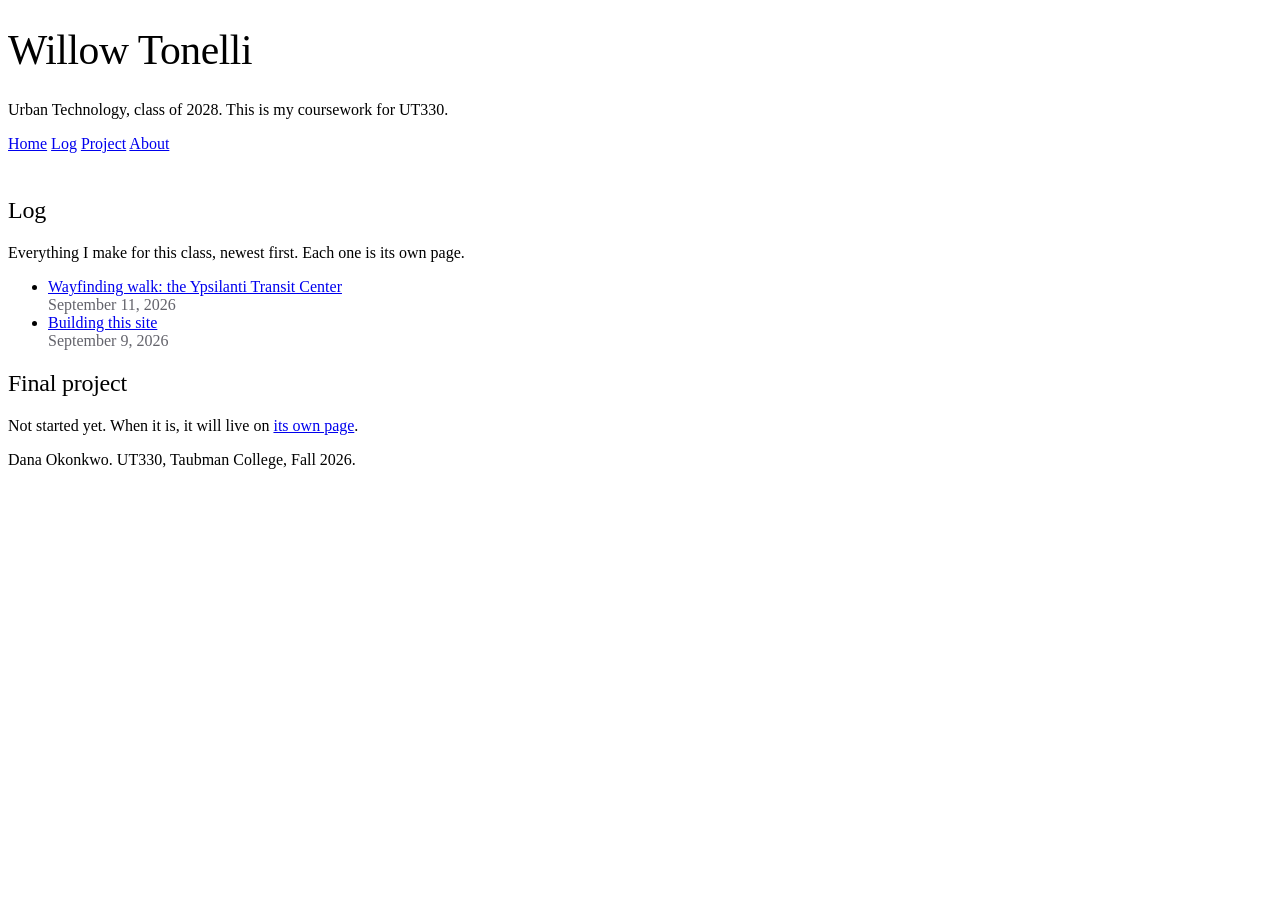
==== index.html @ 82e0307f "Add files via upload" ====
<!DOCTYPE html>
<html lang="en">
<head>
<meta charset="utf-8">
<meta name="viewport" content="width=device-width, initial-scale=1">
<title>Willow Tonelli — UT330</title>
<meta name="description" content="Coursework for UT330 Interaction Design and Urban Experiences, Taubman College, Fall 2026.">

<!-- Two stylesheets. Order matters. simple.css first, then yours. -->
<link rel="stylesheet" href="https://cdn.simplecss.org/simple.min.css">
<link rel="stylesheet" href="css/custom.css">
</head>

<body>

<header>
  <h1>Willow Tonelli</h1>
  <p>Urban Technology, class of 2028. This is my coursework for UT330.</p>
  <nav>
    <a href="index.html" aria-current="page">Home</a>
    <a href="entries/index.html">Log</a>
    <a href="project.html">Project</a>
    <a href="about.html">About</a>
  </nav>
</header>

<main>

  <h2>Log</h2>
  <p>Everything I make for this class, newest first. Each one is its own page.</p>

  <ul>
    <li>
      <a href="entries/2026-09-11-wayfinding-walk.html">Wayfinding walk: the Ypsilanti Transit Center</a><br>
      <time datetime="2026-09-11">September 11, 2026</time>
    </li>
    <li>
      <a href="entries/2026-09-09-first-site.html">Building this site</a><br>
      <time datetime="2026-09-09">September 9, 2026</time>
    </li>
  </ul>


  <h2>Final project</h2>
  <p>
    Not started yet. When it is, it will live on
    <a href="project.html">its own page</a>.
  </p>

</main>

<footer>
  <p>Dana Okonkwo. UT330, Taubman College, Fall 2026.</p>
</footer>

</body>
</html>
---- css/custom.css ----
/* ============================================================
   YOUR STYLES

   This file loads AFTER simple.css in the HTML, so anything you
   write here wins. That order is called the cascade. If you put
   this link above simple.css instead, none of it will work.

   Simple.css already styles every HTML element. You are not
   starting from nothing. You are adjusting something.
   ============================================================ */


/* ------------------------------------------------------------
   1. FONTS

   The @import below pulls two typefaces from Google Fonts.
   To change them:
     1. go to fonts.google.com or fontshare.com
     2. pick a font, copy the @import they give you
     3. replace the line below
     4. put the font's name in --sans-font or --heading-font

   @import must be the first thing in the file. Always.
   ------------------------------------------------------------ */

@import url('https://fonts.googleapis.com/css2?family=Montserrat:ital,wght@0,100..900;1,100..900&display=swap');


/* ------------------------------------------------------------
   2. VARIABLES

   These names come from simple.css. Changing a value here
   changes it everywhere on every page at once.

   Change all of them. The point is that your site does not
   look like the starter.
   ------------------------------------------------------------ */

:root, ::backdrop {

  /* --- type --- */
  --sans-font: 'Montserrat', system-ui, sans-serif;   /* body text */
  --heading-font: 'Georgia', 'Instrument Serif', serif;  /* mine, not simple.css's */
  --mono-font: ui-monospace, Menlo, Consolas, monospace;

  /* --- color --- */
  --bg:          #E1F2DF;   /* page background */
  --accent-bg:   #B3D1AE;   /* boxes, table headers, quote backgrounds */
  --text:        #1B1B1D;   /* body text */
  --text-light:  #63636B;   /* captions and secondary text */
  --border:      #D7D4CC;   /* rules and outlines */
  --accent:      #1F5C4A;   /* links */
  --accent-hover:#2E8268;
  --accent-text: var(--bg); /* text sitting on top of accent */
  --code:        #9A2A5C;
  --marked:      #F5E06B;   /* highlighter color for <mark> */

  --standard-border-radius: 3px;
}


/* ------------------------------------------------------------
   3. ADJUSTMENTS

   Simple.css does not have a heading font variable, so this
   applies mine. Delete it if you only want one typeface.
   ------------------------------------------------------------ */

h1, h2, h3, h4 {
  font-family: var(--heading-font);
  font-weight: 400;
  letter-spacing: -0.01em;
}

h1 { font-size: 2.6rem; line-height: 1.1; }

/* Dates and captions */
time { color: var(--text-light); }

figcaption { font-size: 0.9rem; }

/* Simple.css centers the header. This left-aligns it. */
header { text-align: left; padding-bottom: 1.5rem; }
header > nav { margin-top: 0.5rem; }


/* ------------------------------------------------------------
   4. YOUR CSS

   Write below here so you can always find your own work.
   ------------------------------------------------------------ */
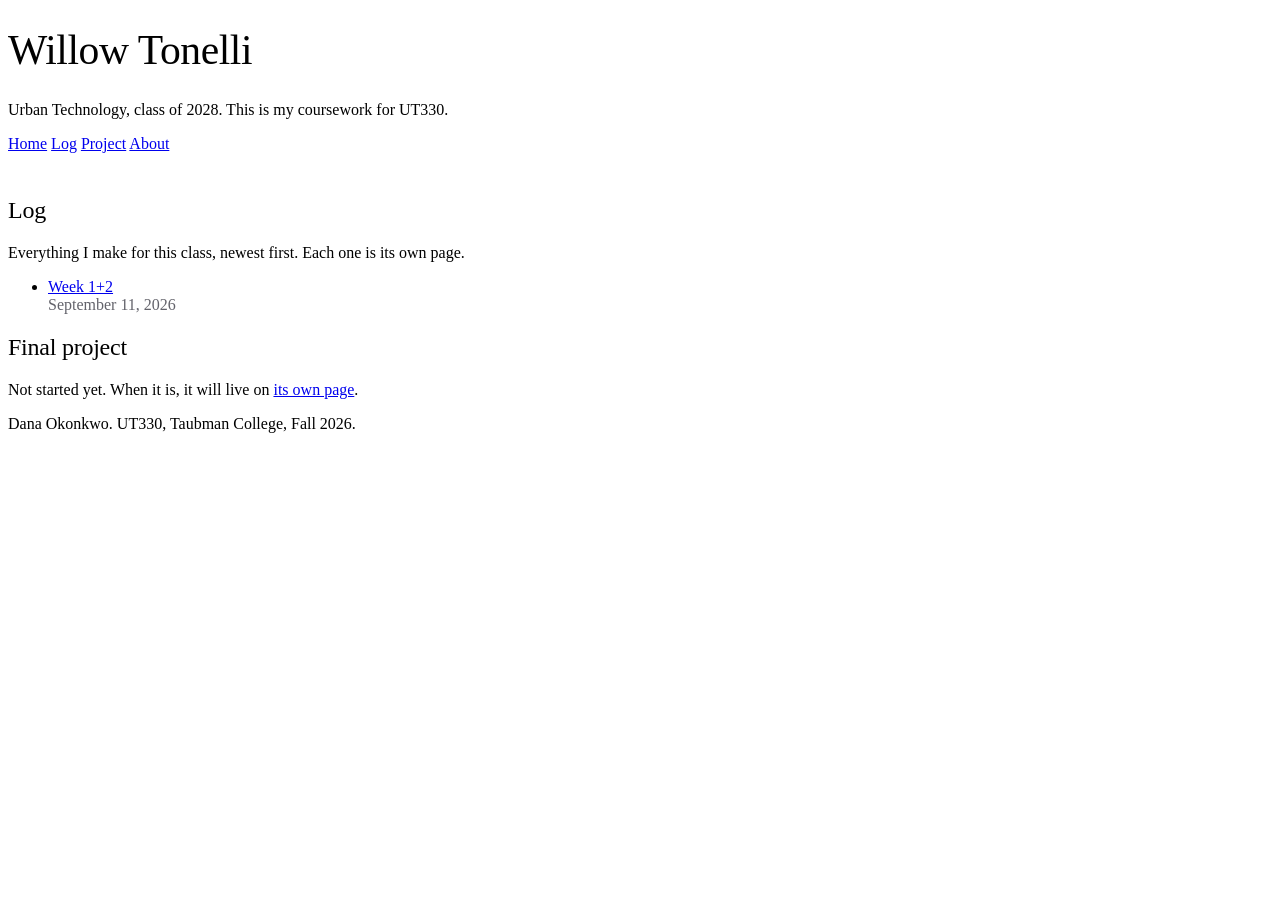
==== commit 5d2a60ee: "Add files via upload" ====
--- a/index.html
+++ b/index.html
@@ -31,12 +31,8 @@
 
   <ul>
     <li>
-      <a href="entries/2026-09-11-wayfinding-walk.html">Wayfinding walk: the Ypsilanti Transit Center</a><br>
+      <a href="entries/2026-09-11-week1+2.html">Week 1+2</a><br>
       <time datetime="2026-09-11">September 11, 2026</time>
-    </li>
-    <li>
-      <a href="entries/2026-09-09-first-site.html">Building this site</a><br>
-      <time datetime="2026-09-09">September 9, 2026</time>
     </li>
   </ul>
 
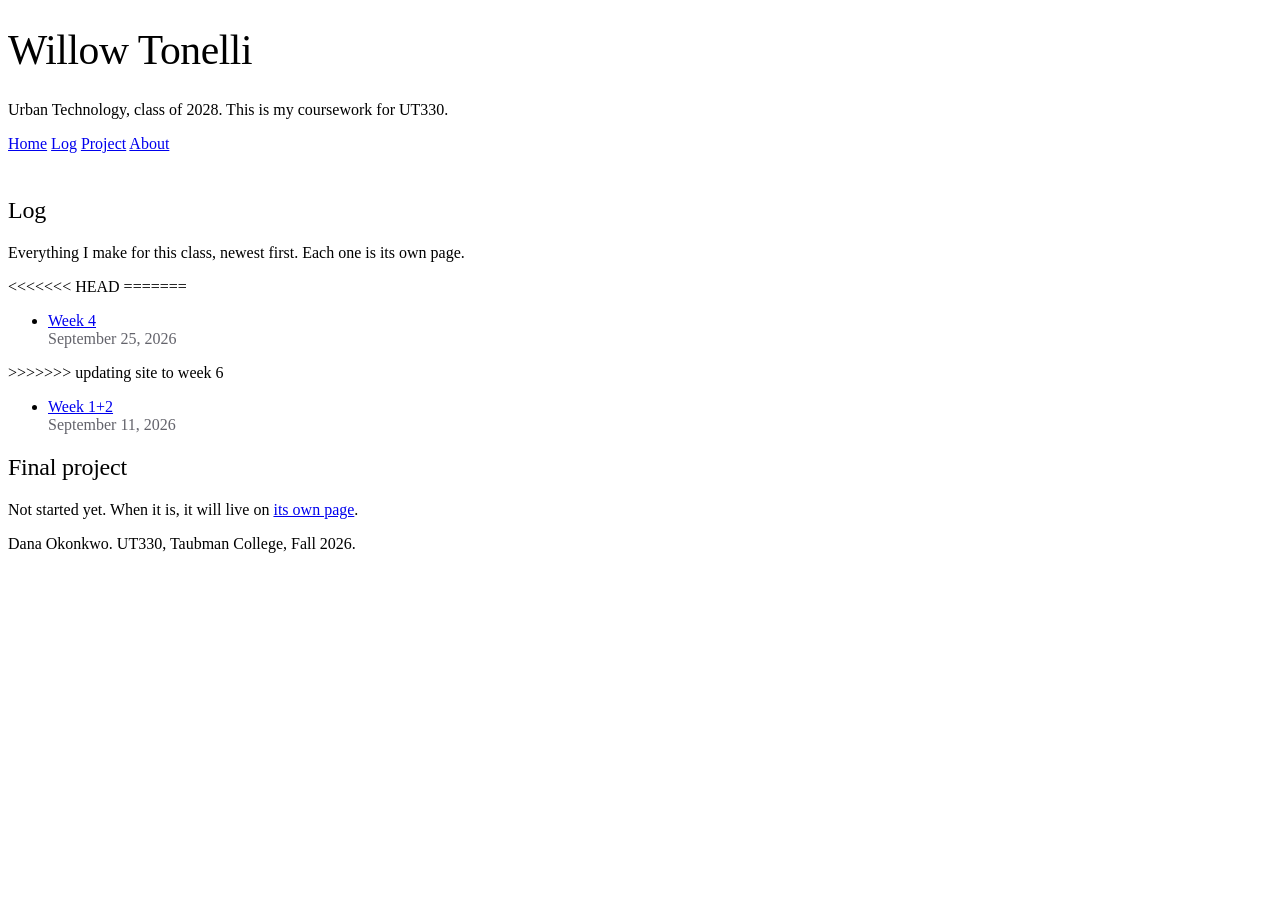
==== commit 33d44acf: "updating site to week 6" ====
--- a/index.html
+++ b/index.html
@@ -28,6 +28,16 @@
 
   <h2>Log</h2>
   <p>Everything I make for this class, newest first. Each one is its own page.</p>
+<<<<<<< HEAD
+=======
+ 
+  <ul>
+    <li>
+      <a href="entries/2026-09-25-week4.html">Week 4</a><br>
+      <time datetime="2026-09-25">September 25, 2026</time>
+    </li>
+  </ul>
+>>>>>>> updating site to week 6
 
   <ul>
     <li>
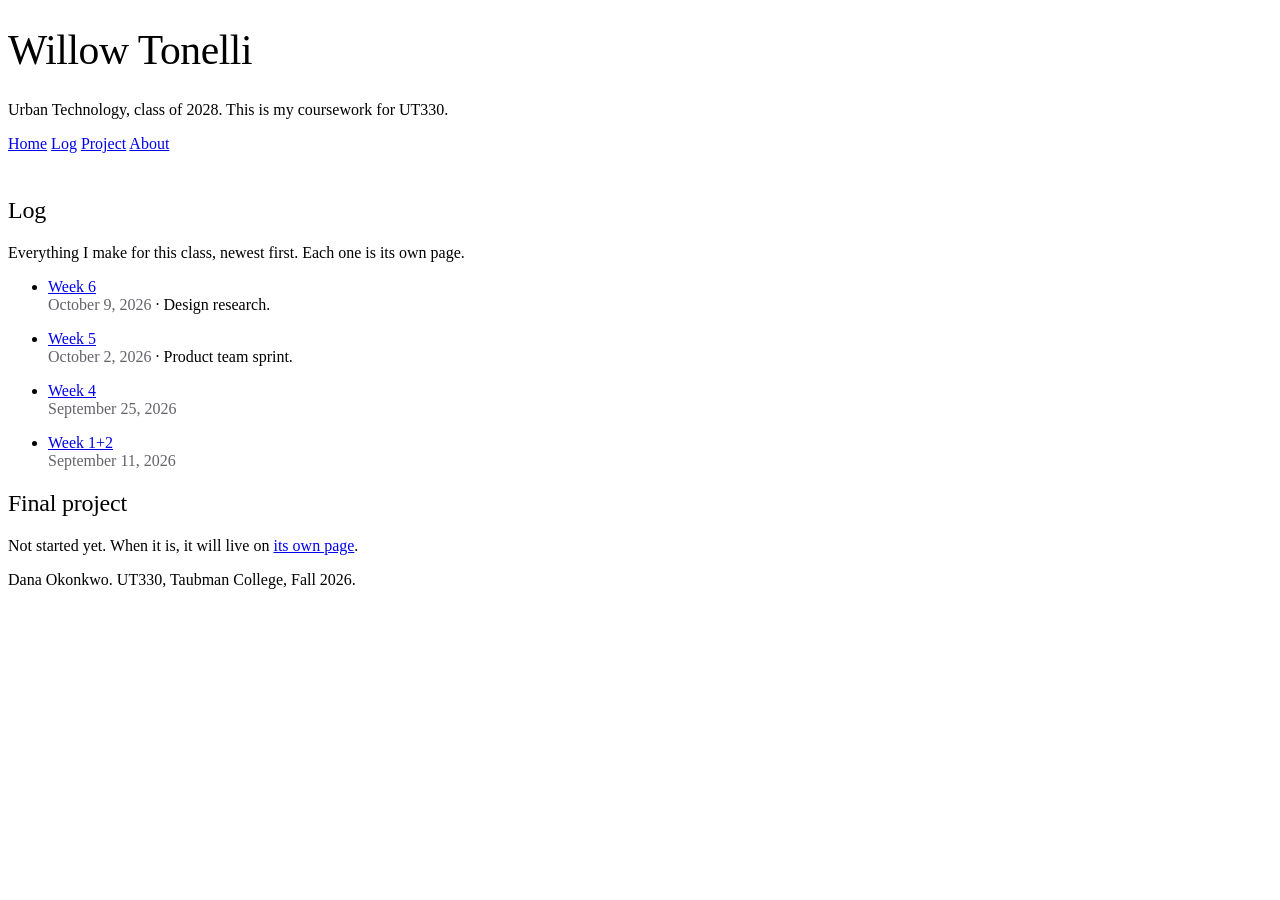
==== commit a9cab369: "cleaning up" ====
--- a/index.html
+++ b/index.html
@@ -28,16 +28,27 @@
 
   <h2>Log</h2>
   <p>Everything I make for this class, newest first. Each one is its own page.</p>
-<<<<<<< HEAD
-=======
- 
+ <ul>
+    <li>
+      <a href="2026-10-09-week6.html">Week 6</a><br>
+      <time datetime="2026-10-09">October 9, 2026</time> ·
+      Design research.
+    </li>
+  </ul>
   <ul>
+    <li>
+      <a href="2026-10-02-week5.html">Week 5</a><br>
+      <time datetime="2026-10-02">October 2, 2026</time> ·
+      Product team sprint.
+    </li>
+  </ul>
+  
+<ul>
     <li>
       <a href="entries/2026-09-25-week4.html">Week 4</a><br>
       <time datetime="2026-09-25">September 25, 2026</time>
     </li>
   </ul>
->>>>>>> updating site to week 6
 
   <ul>
     <li>
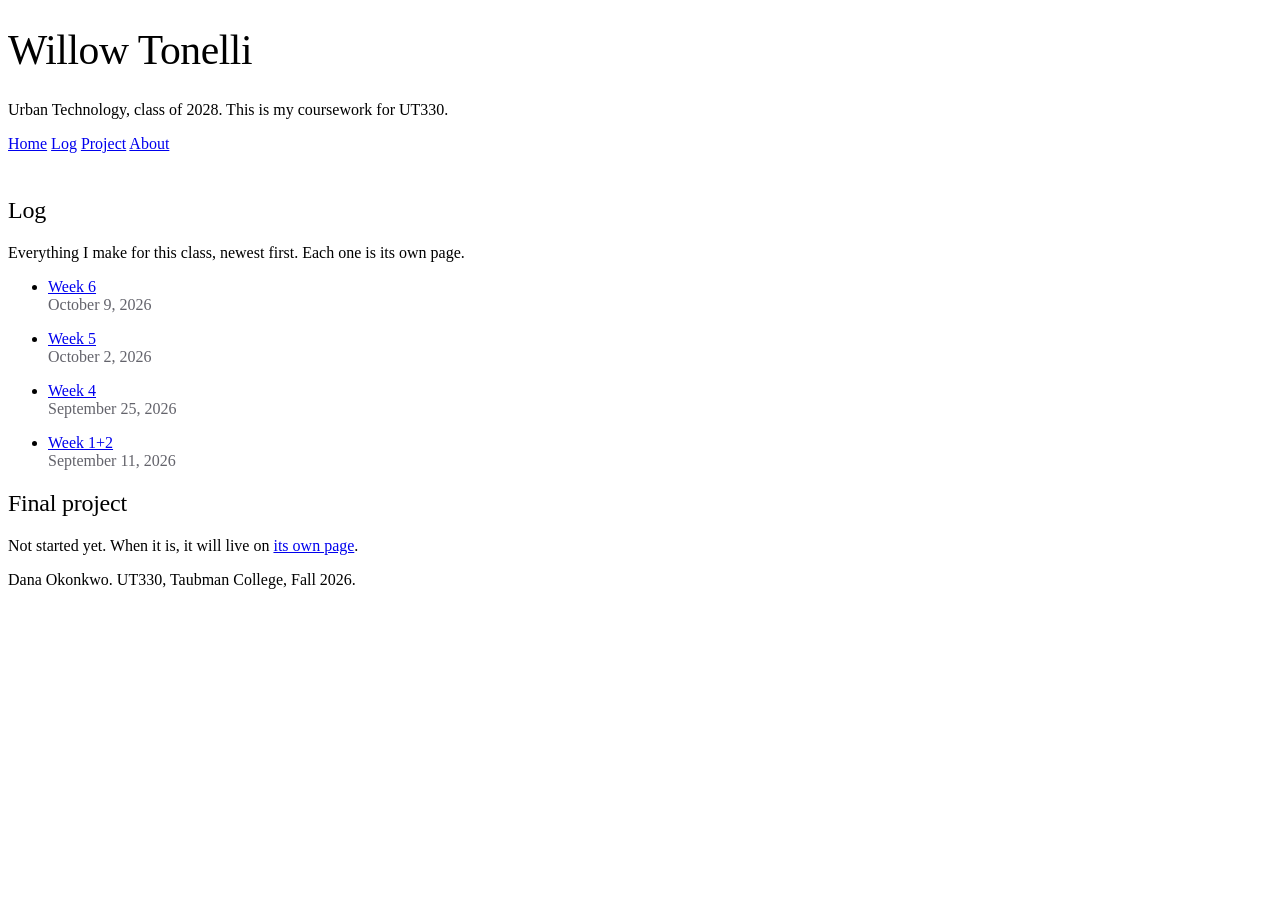
==== commit 329e695d: "bruh" ====
--- a/index.html
+++ b/index.html
@@ -30,16 +30,14 @@
   <p>Everything I make for this class, newest first. Each one is its own page.</p>
  <ul>
     <li>
-      <a href="2026-10-09-week6.html">Week 6</a><br>
-      <time datetime="2026-10-09">October 9, 2026</time> ·
-      Design research.
+      <a href="entries/2026-10-09-week6.html">Week 6</a><br>
+      <time datetime="2026-10-09">October 9, 2026</time>
     </li>
   </ul>
   <ul>
     <li>
-      <a href="2026-10-02-week5.html">Week 5</a><br>
-      <time datetime="2026-10-02">October 2, 2026</time> ·
-      Product team sprint.
+      <a href="entries/2026-10-02-week5.html">Week 5</a><br>
+      <time datetime="2026-10-02">October 2, 2026</time>
     </li>
   </ul>
   
